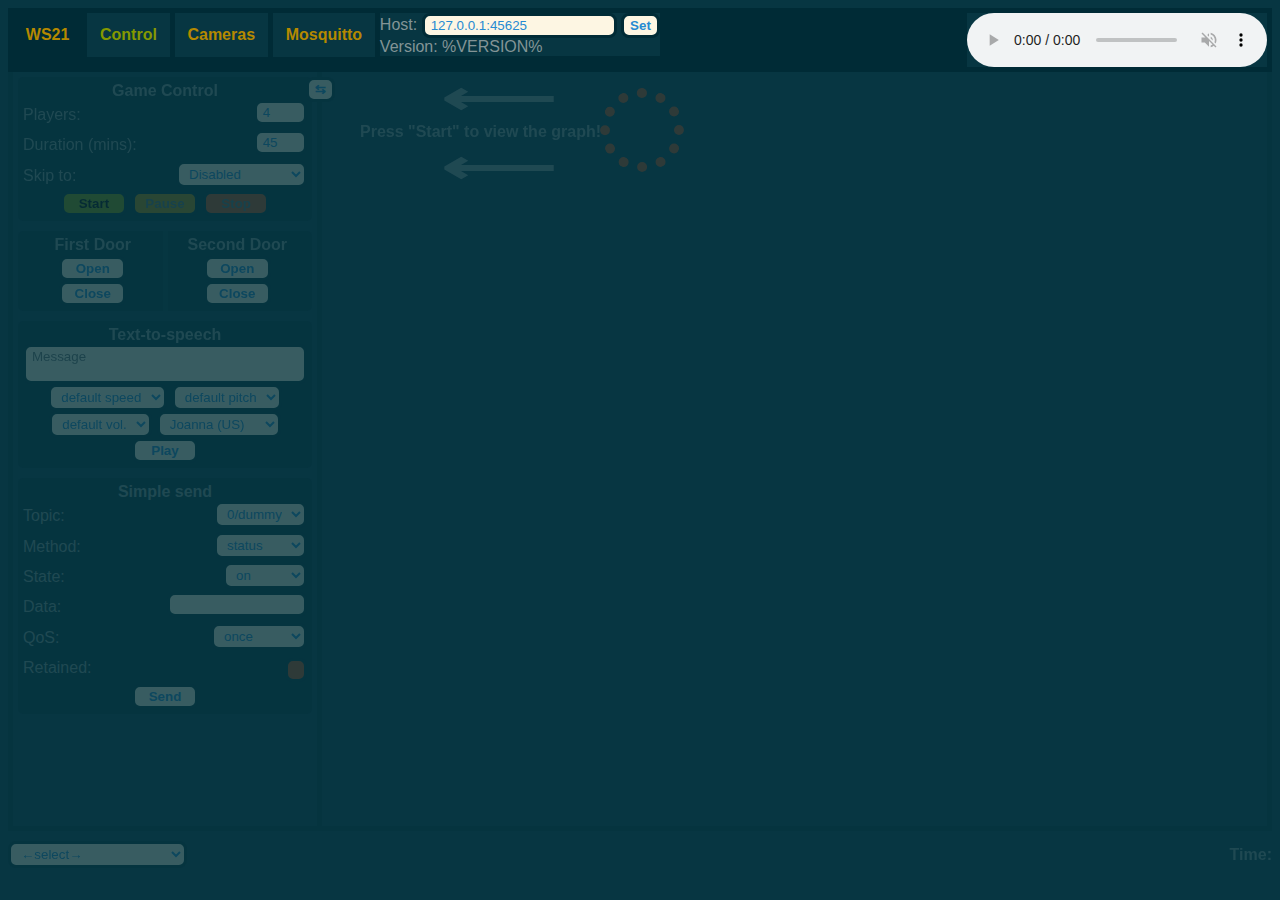
==== webinterface/index.html @ d275e794 "first version of WS21 room operator - renamed operator topics 1/ -> op/ - new topics - new game logi" ====
<html lang="en">
<head>
    <title>Operator - Mosquitto</title>
    <meta charset="utf-8"/>
    <link rel="icon" type="image/png" sizes="32x32" href="favicon-32x32.png">
    <link rel="icon" type="image/png" sizes="16x16" href="favicon-16x16.png">
    <script src="libs/paho-mqtt.js" type="text/javascript"></script>
    <script src="libs/markdown-it.js" type="text/javascript"></script>
    <script src="libs/cytoscape.umd.js" type="text/javascript"></script>
    <script src="libs/dagre.js" type="text/javascript"></script>
    <script src="libs/cytoscape-dagre.js" type="text/javascript"></script>
    <script src="libs/cytoscape-cxtmenu.js" type="text/javascript"></script>
    <script src="script.js" type="text/javascript"></script>
    <script src="topics.js" type="text/javascript"></script>
    <link href="style.css" rel="stylesheet">
</head>
<body>
<!-- NAVIGATION STARTS HERE -->
<nav>
    <div><a class="navlink" style="background-color: #002b36;">WS21</a></div>
    <div><a class="navlink selected" onclick="changeTab('control');"
            id="b-control">Control</a></div>
    <div><a class="navlink" onclick="changeTab('cameras');" id="b-cameras">Cameras</a>
    </div>
    <div><a class="navlink" onclick="changeTab('mosquitto');" id="b-mosquitto">Mosquitto</a>
    </div>
    <div style="text-align: left;">
        <label>Host: <input type="text" id="input-host"></label>
        <button type="button" onclick="setHost();">Set</button>
        <br>
        <label>Version: %VERSION%</label>
    </div>
    <div id="nav-audio">
        <audio controls muted preload='none'>
            <source id="audio-src" type="audio/ogg">
        </audio>
    </div>
</nav>
<!-- NAVIGATION ENDS HERE -->
<!-- CONTROL PAGE STARTS HERE -->
<div id="control">
    <div id="loader-control"></div>
    <div id="control-main">
        <button id="toggle-left" type="button" onclick="toggleControlLeft();">&lrarr;</button>
        <div id="control-left">
            <!-- GAME CONTROL STARTS HERE -->
            <div class="control-item" id="command-container">
                <b>Game Control</b>
                <label>Players: <input type="number" id="playercount" value="4"
                                       min="1"></label>
                <label>Duration (mins):
                    <input type="number" id="playtime" value="45" min="1">
                </label>
                <label>Skip to:
                    <select id="skipto">
                        <option value="0" selected>Disabled</option>
                        <option>Init</option>
                        <option>Entrance Room</option>
                        <option>Lab Room</option>
                        <option>Server Room</option>
                        <option>Exit</option>
                    </select>
                </label>
                <div style="clear:both;">
                    <button type="button" id="start" onclick="command('start');">
                        Start
                    </button>
                    <button type="button" id="pause" disabled onclick="command('pause');">
                        Pause
                    </button>
                    <button type="button" id="stop" disabled onclick="command('stop');">
                        Stop
                    </button>
                </div>
            </div>
            <!-- GAME CONTROL ENDS HERE -->
            <!-- DOOR CONTROL STARTS HERE -->
            <table class="control-item">
                <tr>
                    <th>First Door</th>
                    <th>Second Door</th>
                </tr>
                <tr>
                    <td align="center">
                        <button type="button"
                                onclick="changeState('NC9kb29yL2VudHJhbmNl', 'on');">
                            Open
                        </button>
                        <button type="button"
                                onclick="changeState('NC9kb29yL2VudHJhbmNl', 'off');">
                            Close
                        </button>
                    </td>
                    <td align="center">
                        <button type="button"
                                onclick="changeState('NC9kb29yL3NlcnZlcg==', 'on');">
                            Open
                        </button>
                        <button type="button"
                                onclick="changeState('NC9kb29yL3NlcnZlcg==', 'off');">
                            Close
                        </button>
                    </td>
                </tr>
            </table>
            <!-- DOOR CONTROL ENDS HERE -->
            <!-- SPEECH CONTROL STARTS HERE -->
            <div class="control-item">
                <b>Text-to-speech</b>
                <textarea placeholder="Message" id="tts"></textarea>
                <select id="tts-rate">
                    <option value="default" selected>default speed</option>
                    <option>x-slow</option>
                    <option>slow</option>
                    <option>medium</option>
                    <option>fast</option>
                    <option>x-fast</option>
                </select>
                <select id="tts-pitch">
                    <option value="default" selected>default pitch</option>
                    <option>x-low</option>
                    <option>low</option>
                    <option>medium</option>
                    <option>high</option>
                    <option>x-high</option>
                </select>
                <select id="tts-volume">
                    <option value="default" selected>default vol.</option>
                    <option>silent</option>
                    <option>x-soft</option>
                    <option>soft</option>
                    <option>medium</option>
                    <option>loud</option>
                    <option>x-loud</option>
                </select>
                <select id="tts-voice">
                    <option value="Joanna" selected>Joanna (US)</option>
                    <option value="Ivy">Ivy (US)</option>
                    <option value="Kendra">Kendra (US)</option>
                    <option value="Kimberly">Kimberly (US)</option>
                    <option value="Salli">Salli (US)</option>
                    <option value="Joey">Joey (US)</option>
                    <option value="Justin">Justin (US)</option>
                    <option value="Matthew">Matthew (US)</option>
                    <option value="Nicole">Nicole (AU)</option>
                    <option value="Russel">Russel (AU)</option>
                    <option value="Amy">Amy (GB)</option>
                    <option value="Emma">Emma (GB)</option>
                    <option value="Brian">Brian (GB)</option>
                    <option value="Aditi">Aditi (IN)</option>
                    <option value="Raveena">Raveena (IN)</option>
                    <option value="Geraint">Geraint (WLS)</option>
                    <option value="Marlene">Marlene (DE)</option>
                    <option value="Vicki">Vicki (DE)</option>
                    <option value="Hans">Hans (DE)</option>
                </select>
                <div>
                    <button id="tts-button" type="button"
                            onclick="playMessage();">Play
                    </button>
                </div>
            </div>
            <!-- SPEECH CONTROL ENDS HERE -->
            <!-- SIMPLE MQTT SENDING STARTS HERE -->
            <div class="control-item">
                <b>Simple send</b>
                <label>
                    Topic:
                    <select id="simple-topic"></select>
                </label>
                <label>
                    Method:
                    <select id="simple-method">
                        <option>status</option>
                        <option>trigger</option>
                        <option>message</option>
                    </select>
                </label>
                <label>
                    State:
                    <select id="simple-state">
                        <option>on</option>
                        <option>off</option>
                        <option>active</option>
                        <option>inactive</option>
                        <option>solved</option>
                        <option>failed</option>
                    </select>
                </label>
                <label>Data: <input type="text" id="simple-data"></label>
                <label>
                    QoS:
                    <select id="simple-qos">
                        <option value="0">max once</option>
                        <option value="1">min once</option>
                        <option value="2" selected>once</option>
                    </select>
                </label>
                <label>Retained: <input type="checkbox"
                                        id="simple-retain"><span class="newcheck">X</span></label>
                <div style="clear:both;">
                    <button type="button" onclick="simpleSend();">Send</button>
                </div>
            </div>
            <!-- SIMPLE MQTT SENDING ENDS HERE -->
        </div>
        <div id="cytoscape-container">
        </div>
        <div id="startnote">
            <span class="cy arrow">&xlarr;</span><br>
            <span class="cy text">Press "Start" to view the graph!</span><br>
            <span class="cy arrow">&xlarr;</span>
        </div>
    </div>
    <footer>
        <!-- ENVIRONMENT CONTROL STARTS HERE -->
        <div id="env-container">
            <select id="env-target" onchange="validateCommands(this)">
                <option value="0" selected>&larr;select&rarr;</option>
                <option value="2/ledstrip/timer">ledstrip/timer</option>
                <option value="2/ledstrip/labroom/north">
                    ledstrip/labroom/north
                </option>
                <option value="2/ledstrip/labroom/south">
                    ledstrip/labroom/south
                </option>
                <option value="2/ledstrip/labroom/middle">
                    ledstrip/labroom/middle
                </option>
                <option value="2/ledstrip/serverroom">ledstrip/serverroom
                </option>
                <option value="2/ledstrip/doorserverroom">
                    ledstrip/doorserverroom
                </option>
                <option>all lights</option>
                <option>lab room lights</option>
                <option>server room lights</option>
                <option value="powermeter/gyrophare1/switch">gyrophare 1
                </option>
                <option value="powermeter/gyrophare2/switch">gyrophare 2
                </option>
                <option value="powermeter/switch">both gyrophares</option>
            </select>
            <select id="env-command" onchange="validateValues(this)" disabled>
                <option value="0" selected>&larr;select&rarr;</option>
                <option>power</option>
                <option>rgb</option>
                <option>pattern</option>
                <option>blink</option>
                <option>brightness</option>
                <option>brightnessAdjust</option>
                <option>patternAdjust</option>
            </select>
            <select id="env-power" disabled>
                <option>on</option>
                <option>off</option>
            </select>
            <input type="number" value="500" min="40" max="2000" id="env-delay"
                   disabled>
            <input type="color" id="env-rgb" disabled>
            <input type="color" id="env-rgb2" disabled>
            <select id="env-pattern" disabled>
                <option>colorwaves</option>
                <option>palettetest</option>
                <option>pride</option>
                <option>rainbow</option>
                <option>rainbowWithGlitter</option>
                <option>confetti</option>
                <option>sinelon</option>
                <option>juggle</option>
                <option>bpm</option>
                <option>fire</option>
                <option>timerprint</option>
            </select>
            <input type="number" value="0" min="0" max="255" id="env-brightness"
                   disabled>
            <select id="env-adjust" disabled>
                <option>+1</option>
                <option>-1</option>
            </select>
            <button id="env-button" type="button" onclick="return envSet();"
                    disabled>Set
            </button>
        </div>
        <!-- ENVIRONMENT CONTROL STARTS HERE -->
        <div id="time-container">Time: <span id="time"></span></div>
    </footer>
</div>
<!-- CONTROL PAGE STARTS HERE -->
<!-- CAMERA PAGE STARTS HERE -->
<div id="cameras" style="display: none">
    <img id="cam-1-src" class="webcam" >
    <img id="cam-2-src" class="webcam" >
    <img id="cam-3-src" class="webcam" >
    <img id="cam-4-src" class="webcam" >
    <img id="cam-5-src" class="webcam" ><br>
    <a class="navlink" onclick="changeTab('cameras-fallback')"
       id="b-cameras-fallback">Cameras (fallback)</a>
</div>
<!-- CAMERA PAGE ENDS HERE -->
<!-- CAMERA FALLBACK PAGE STARTS HERE -->
<div id="cameras-fallback" style="display: none">
    <img id="cam-f-src" class="webcam" >
    <form>
        <select name="camera" id="camera-selection">
            <option value="1">Camera 1</option>
            <option value="2">Camera 2</option>
            <option value="3">Camera 3</option>
            <option value="4">Camera 4</option>
            <option value="5">Camera 5</option>
        </select>
        <button type="button" onclick="changeCamera();">Change Camera</button>
    </form>
</div>
<!-- CAMERA FALLBACK PAGE ENDS HERE -->
<!-- MOSQUITTO PAGE STARTS HERE -->
<div id="mosquitto" style="display: none">
    <div id="loader-mosquitto"></div>
    <textarea id="output" readonly></textarea>
    <div id="topics" style="display: none;"></div>
    <footer>
        <div id="soff" class="subs off">
            <button onclick="toggle('1', this)">Group 1</button>
            <button onclick="toggle('2', this)">Group 2</button>
            <button onclick="toggle('3', this)">Group 3</button>
            <button onclick="toggle('4', this)">Group 4</button>
            <button onclick="toggle('5', this)">Group 5</button>
            <button onclick="toggle('6', this)">Group 6</button>
            <button onclick="toggle('7', this)">Group 7</button>
            <button onclick="toggle('8', this)">Group 8</button>
            <button onclick="toggle('$SYS/broker/log', this)">Logfile</button>
        </div>
        <div id="son" class="subs on">
        </div>
        <label>Time:<input type="checkbox" onclick="printTime = this.checked;"><span class="newcheck">X</span></label>
        <button type="button" onclick="toggleAll('soff')">Subscribe all</button>
        <button type="button" onclick="toggleAll('son')">Unsubscribe all
        </button>
        <button type="button" onclick="getID('output').value = '';">Clear
        </button>
        <br>
        <input id="send-topic" type="text" placeholder="Topic">
        <input id="send-message" type="text" placeholder="Message">
        <label>Retain:<input id="send-retain" type="checkbox"><span class="newcheck">X</span></label>
        <label>QoS:<input id="send-qos" type="number" min="0" max="2" value="0"></label>
        <button id="send-button" type="button" onclick="send();">Send</button>
        <span class="helpmark" onclick="toggleHelp(1)">?</span>
        <input type="text" class="help" readonly id="help" style="display: none"
               value='{"method":"trigger","state":"on","data":"spam"}'>
        <span class="helpmark" onclick="toggleHelp(2)">?</span>
        <input type="text" class="help" readonly id="help2"
               style="display: none"
               value='{"method":"status","state":"active","data":"spam"}'>
        <span class="helpmark" onclick="toggleTopics();">!</span>
    </footer>
</div>
<!-- MOSQUITTO PAGE ENDS HERE -->
<script type="text/javascript">onLoad();</script>
</body>
</html>
---- webinterface/style.css ----
body, textarea, pre {
    background-color: #073642;
    color: #839496;
    font-family: Verdana, Geneva, sans-serif;
}

textarea, #control-main, #topics {
    border: 5px solid #002b36;
    padding-left: 0.5em;
    border-top: 0;
    margin: 0 0 0.5em;
    height: calc(95vh - 8.5em);
    resize: none;
    width: 100%;
    box-sizing: border-box;
    overflow: auto;
}

#control-main {
    height: calc(95vh - 6em);
}

input, button, select, #tts, .newcheck {
    background-color: #fdf6e3;
    color: #268bd2;
    border: 3px solid #002b36;
    padding: 2px 6px;
    border-radius: 8px;
    margin: 0;
}

label {
    display: inline-block;
}

button {
    font-weight: bold;
    cursor: pointer;
}

footer button, footer input, footer select {
    margin-top: 2px
}

nav {
    background-color: #002b36;
    padding: 5px 5px 0;
}

nav::before,
nav::after {
  content: " ";
  display: table;
}

nav::after {
  clear: both;
}

nav div {
    display: block;
    text-align: center;
    background-color: #073642;
    float: left;
    margin: 0 5px 5px 0;
}

#nav-audio {
    float: right;
    margin-right: 0;
}

.navlink {
    color: #b58900;
    text-decoration: none;
    font-weight: bold;
    display: inline-block;
    padding: 0.8em;
    user-select: none;
}

.navlink:hover {
    color: #859900;
    cursor: pointer;
}

.selected {
    color: #859900;
}

.webcam {
    display: inline-block;
    resize: both;
    transform: rotate(180deg);
}

.subs {
    display: inline;
}

.subs button, #command-container button {
    color: black;
}

:disabled {
    cursor: default;
    color: #586e75 !important;
}

#env-container :disabled {
	display: none;
}

#env-delay {
    width: 5em;
}

.subs.on button, #start {
    background-color: #859900;
}

.started {
    color: #859900;
}

.subs.off button, #stop {
    background-color: #cb4b16;
}

.stopped {
    color: #cb4b16;
}

#pause {
    background-color: #b58900;
}

.paused {
    color: #b58900;
}

.helpmark {
    border: 1px solid #93a1a1;
    color: #93a1a1;
    border-radius: 50%;
    display: inline-block;
    width: 1.2em;
    text-align: center;
    background-color: #002b36;
}

.helpmark:hover {
    cursor: pointer;
}

#help, #help2 {
    font-family: "Lucida Console", Monaco, monospace;
    cursor: text;
    width: 31em;
    border: 0;
    line-height: 1.2;
}

.control-item {
    display: inline-block;
    padding: 5px;
    border-radius: 5px;
    margin: 5px;
    background-color: #002b36;
    float: left;
    text-align: center;
    width: calc(100% - 20px);
}

.control-item input {
    width: 10.5em;
}

.control-item button {
    width: 5em;
}

.control-item b, #command-container div, #tts + div {
    display: block;
}

.control-item label {
    display: block;
    line-height: 1.9em;
    text-align: justify;
}

.control-item label input, .control-item label select, .control-item label .newcheck {
    float: right;
}

#control table {
    border-collapse: collapse;
    box-sizing: border-box;
    padding: 0 5px !important;
    width: calc(100% - 10px) !important;
}

#control th + th, #control td + td {
    border-left: 5px solid #073642;
}

#control th {
	padding-top: 5px;
    width: 50%;
}

#control td {
    padding-bottom: 5px;
    width: 50%;
}

#time-container {
    float: right;
    font-weight: bold;
    line-height: 2em;
}

#env-container {
    display: inline;
}

input[type=number] {
    width: 4em;
}

input[type=color] {
    height: 2em;
    vertical-align: bottom;
}

#cytoscape-container, #control-left {
    float: left;
    height: 100%;
    display: inline-block;
    overflow: auto;
}

#cytoscape-container {
    width: calc(100% - 20em);
}

#control-left {
    border-right: 5px solid #002b36;
    width: 19em;
}

#control-main {
    padding: 0;
}

#tts {
    height: 3em !important;
}

.newcheck {
    width: 1em;
    background-color: #cb4b16;
    padding: 0;
    display: inline-block;
    cursor: pointer;
    text-align: center;
    font-weight: bold;
    color: #cb4b16;
    user-select: none;
}

.control-item .newcheck {
    margin-top: 5px;
    line-height: initial;
}

#toggle-left {
	position: absolute;
	left: 22em;
	margin: 5px;
    z-index: 10;
}

input[type="checkbox"] {
    display: none;
}

input[type="checkbox"]:checked + .newcheck {
    background-color: #859900;
    color: black;
}

@media screen and (max-width: 990px) {
    #control-main {
        height: calc(95vh - 8em);
    }
}

@media screen and (max-width: 1120px){
    textarea {
        height: calc(95vh - 10em);
    }
}

@media screen and (max-width: 840px) {
    textarea {
        height: calc(95vh - 12em);
    }
}

#loader-control, #loader-mosquitto {
	border: 10px dotted #cb4b16;
	border-radius: 50%;
	width: 4em;
	height: 4em;
	animation: spin 1.5s cubic-bezier(0.5, 0, 0.5, 1) infinite;
	position: absolute;
	margin-top: 1em;
	margin-left: calc(50vw - 3em);
    display: none;
}

@keyframes spin {
  0% { transform: rotate(0deg); }
  100% { transform: rotate(360deg); }
}

#startnote {
	position: absolute;
	left: 22em;
}

.cy {
    display: inline-block;
    font-weight: bold;
    user-select: none;
}

.cy.arrow {
    margin: 1em 0 1em 8em;
    transform: scale(5,3);
}

.popper {
    font-weight: bold;
    font-size: 13px;
    padding: 4px 8px;
    border-radius: 4px;
    background-color: #fdf6e3;
    display: none;
    position: fixed;
    top: 1.8em;
    right: 50vw;
}

.popper.SOLVED {
	color: #859900;
}

.popper.ACTIVE {
    color: #b58900;
}

.popper.INACTIVE {
    color: #5f5faf;
}

.popper.FAILED {
    color: #cb4b16;
}
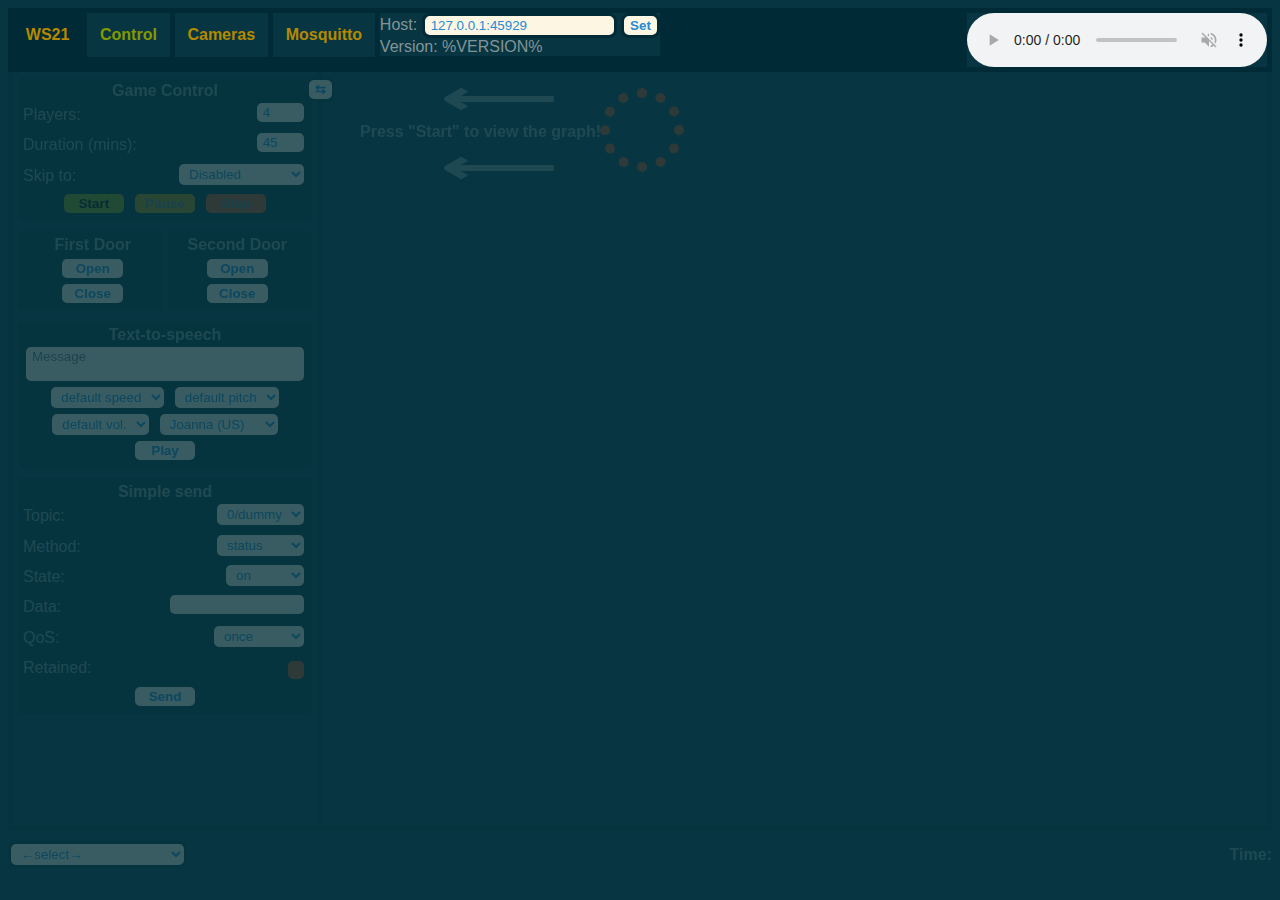
==== commit 355357ac: "webinterface: fixed mqtt page" ====
--- a/webinterface/index.html
+++ b/webinterface/index.html
@@ -320,14 +320,14 @@
     <div id="topics" style="display: none;"></div>
     <footer>
         <div id="soff" class="subs off">
+            <button onclick="toggle('op', this)">Operator</button>
+            <button onclick="toggle('env', this)">Environment</button>
             <button onclick="toggle('1', this)">Group 1</button>
             <button onclick="toggle('2', this)">Group 2</button>
             <button onclick="toggle('3', this)">Group 3</button>
             <button onclick="toggle('4', this)">Group 4</button>
             <button onclick="toggle('5', this)">Group 5</button>
-            <button onclick="toggle('6', this)">Group 6</button>
-            <button onclick="toggle('7', this)">Group 7</button>
-            <button onclick="toggle('8', this)">Group 8</button>
+            <button onclick="toggle('0', this)">Dummy</button>
             <button onclick="toggle('$SYS/broker/log', this)">Logfile</button>
         </div>
         <div id="son" class="subs on">
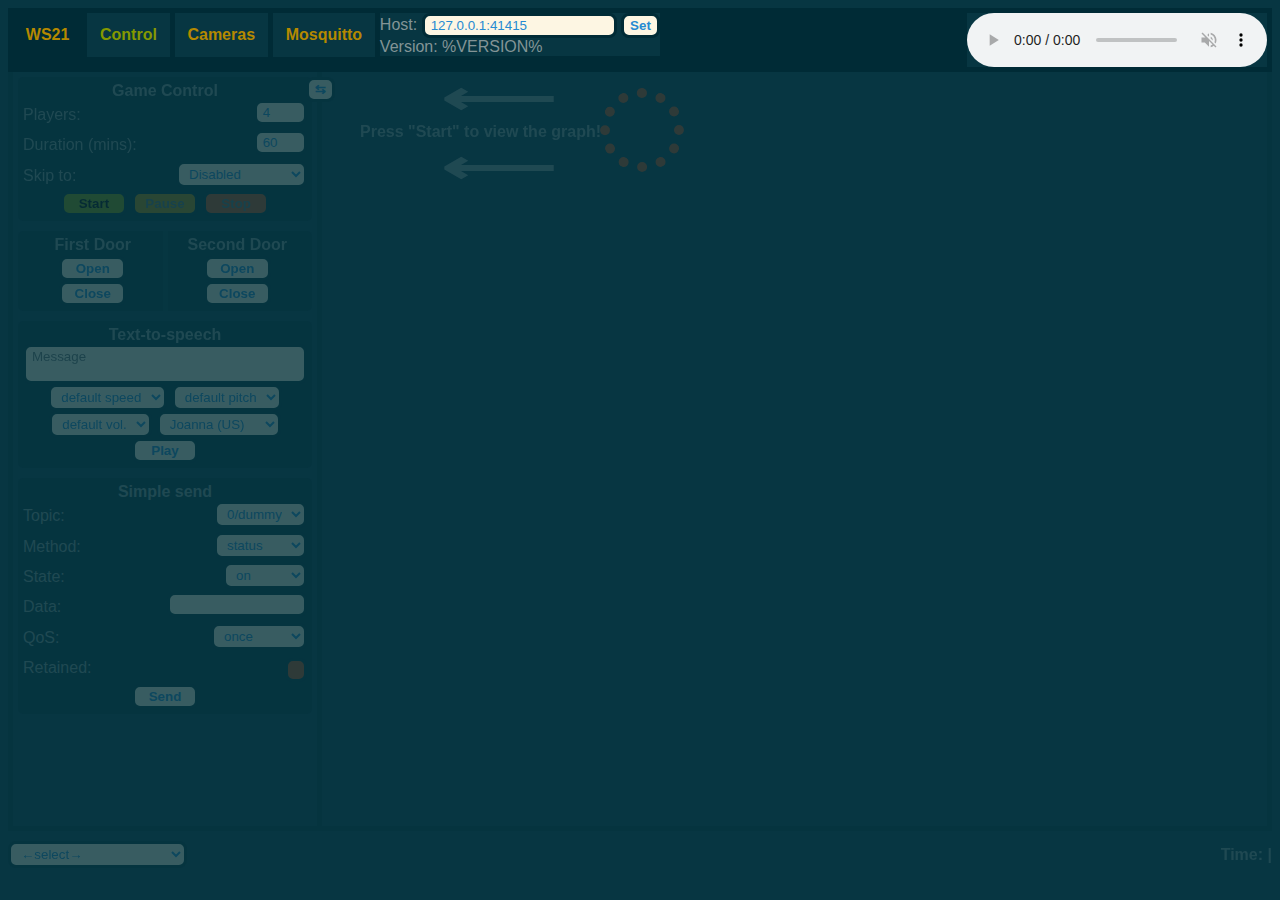
==== commit 4f9a0074: "added remaining time to webinterface" ====
--- a/webinterface/index.html
+++ b/webinterface/index.html
@@ -49,7 +49,7 @@
                 <label>Players: <input type="number" id="playercount" value="4"
                                        min="1"></label>
                 <label>Duration (mins):
-                    <input type="number" id="playtime" value="45" min="1">
+                    <input type="number" id="playtime" value="60" min="1">
                 </label>
                 <label>Skip to:
                     <select id="skipto">
@@ -283,7 +283,7 @@
             </button>
         </div>
         <!-- ENVIRONMENT CONTROL STARTS HERE -->
-        <div id="time-container">Time: <span id="time"></span></div>
+        <div id="time-container">Time: <span id="time"></span> | <span id="timeremain"></span></div>
     </footer>
 </div>
 <!-- CONTROL PAGE STARTS HERE -->
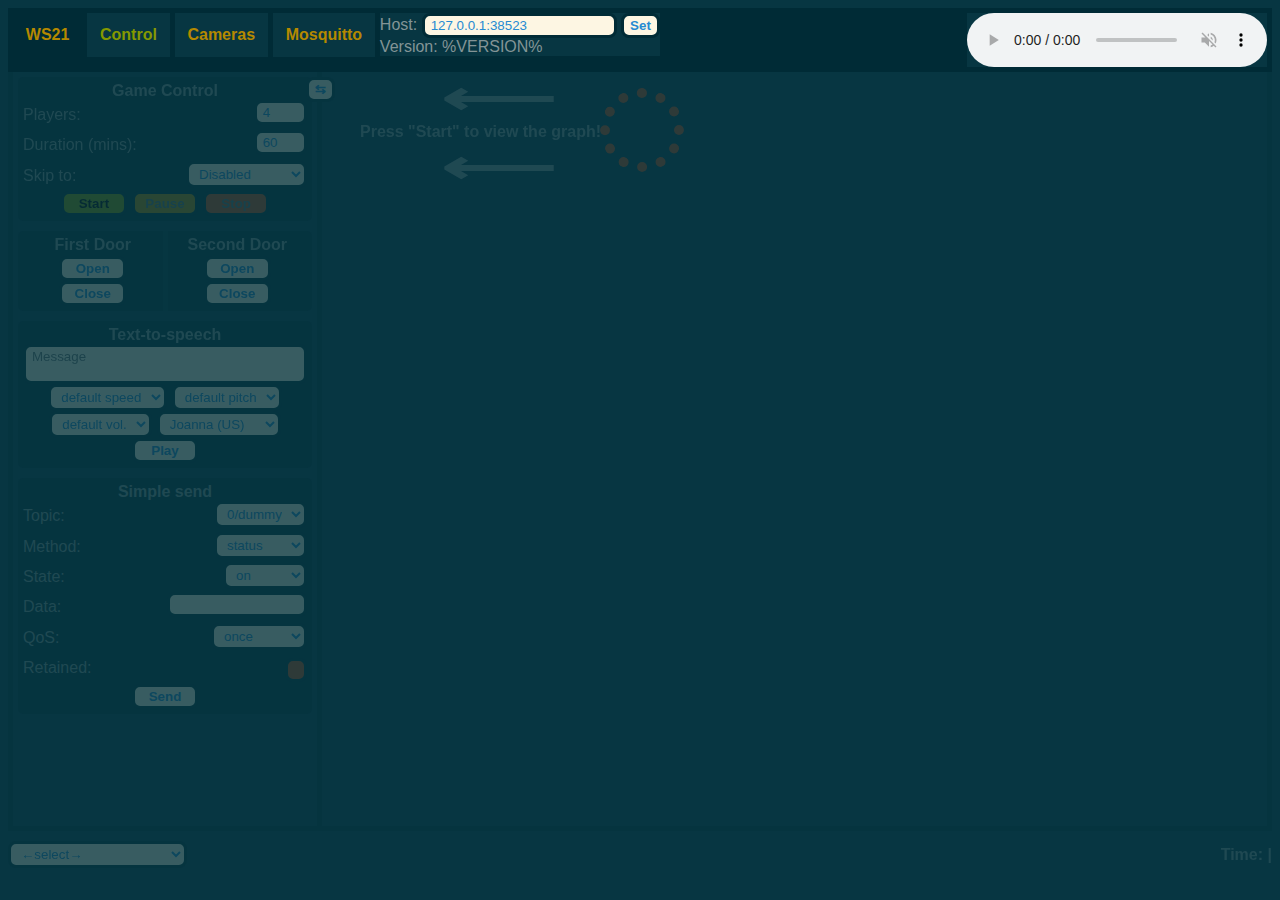
==== commit 01593772: "fixed webinterface skip to; corrected readme" ====
--- a/webinterface/index.html
+++ b/webinterface/index.html
@@ -55,8 +55,8 @@
                     <select id="skipto">
                         <option value="0" selected>Disabled</option>
                         <option>Init</option>
-                        <option>Entrance Room</option>
-                        <option>Lab Room</option>
+                        <option>Lobby Room</option>
+                        <option>Control Room</option>
                         <option>Server Room</option>
                         <option>Exit</option>
                     </select>
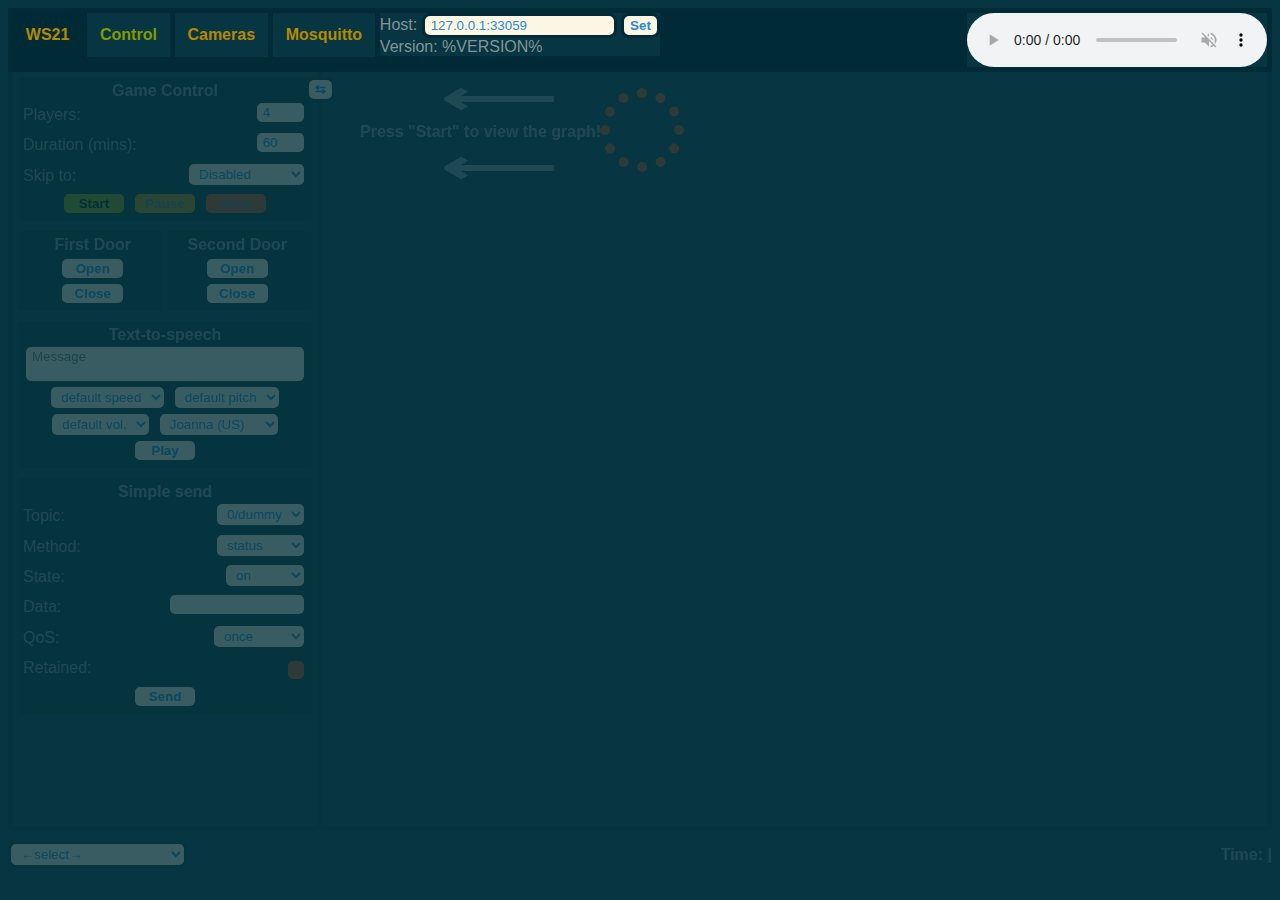
==== commit abe1834a: "added lobbyroom lights topic" ====
--- a/webinterface/index.html
+++ b/webinterface/index.html
@@ -218,6 +218,7 @@
             <select id="env-target" onchange="validateCommands(this)">
                 <option value="0" selected>&larr;select&rarr;</option>
                 <option value="2/ledstrip/timer">ledstrip/timer</option>
+                <option value="2/ledstrip/lobby">ledstrip/lobby</option>
                 <option value="2/ledstrip/labroom/north">
                     ledstrip/labroom/north
                 </option>
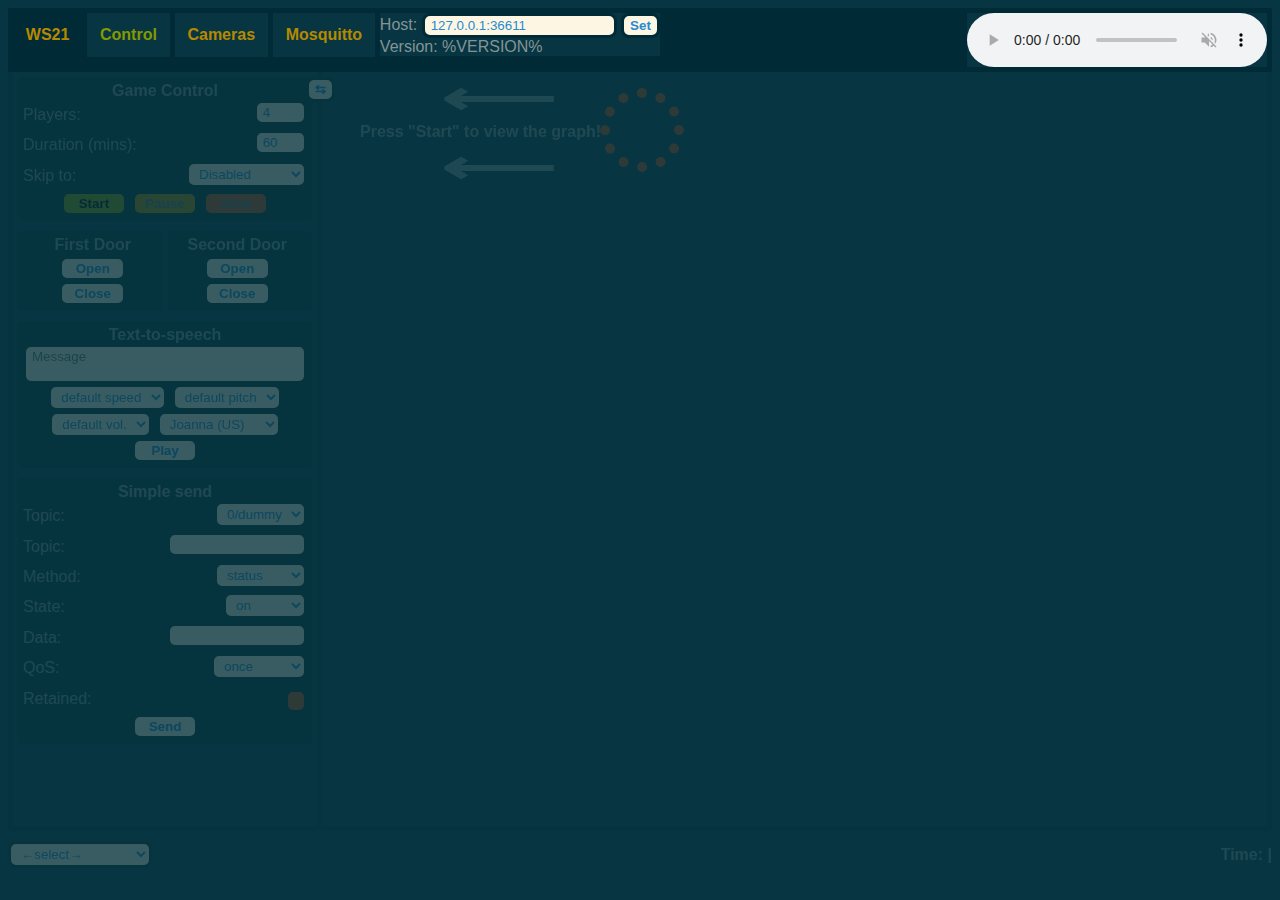
==== commit e1a324c0: "updated topics, removed doorserverroom" ====
--- a/webinterface/index.html
+++ b/webinterface/index.html
@@ -169,6 +169,10 @@
                     <select id="simple-topic"></select>
                 </label>
                 <label>
+                    Topic:
+                    <input type="text" id="simple-topic-str"></input>
+                </label>
+                <label>
                     Method:
                     <select id="simple-method">
                         <option>status</option>
@@ -218,24 +222,19 @@
             <select id="env-target" onchange="validateCommands(this)">
                 <option value="0" selected>&larr;select&rarr;</option>
                 <option value="2/ledstrip/timer">ledstrip/timer</option>
-                <option value="2/ledstrip/lobby">ledstrip/lobby</option>
+                <option>all lights</option>
+                <option>lobby room lights</option>
+                <option>main room lights</option>
+                <option>server room lights</option>
                 <option value="2/ledstrip/labroom/north">
-                    ledstrip/labroom/north
+                    main room north
                 </option>
                 <option value="2/ledstrip/labroom/south">
-                    ledstrip/labroom/south
+                    main room south
                 </option>
                 <option value="2/ledstrip/labroom/middle">
-                    ledstrip/labroom/middle
-                </option>
-                <option value="2/ledstrip/serverroom">ledstrip/serverroom
-                </option>
-                <option value="2/ledstrip/doorserverroom">
-                    ledstrip/doorserverroom
-                </option>
-                <option>all lights</option>
-                <option>lab room lights</option>
-                <option>server room lights</option>
+                    main room middle
+                </option>
                 <option value="powermeter/gyrophare1/switch">gyrophare 1
                 </option>
                 <option value="powermeter/gyrophare2/switch">gyrophare 2
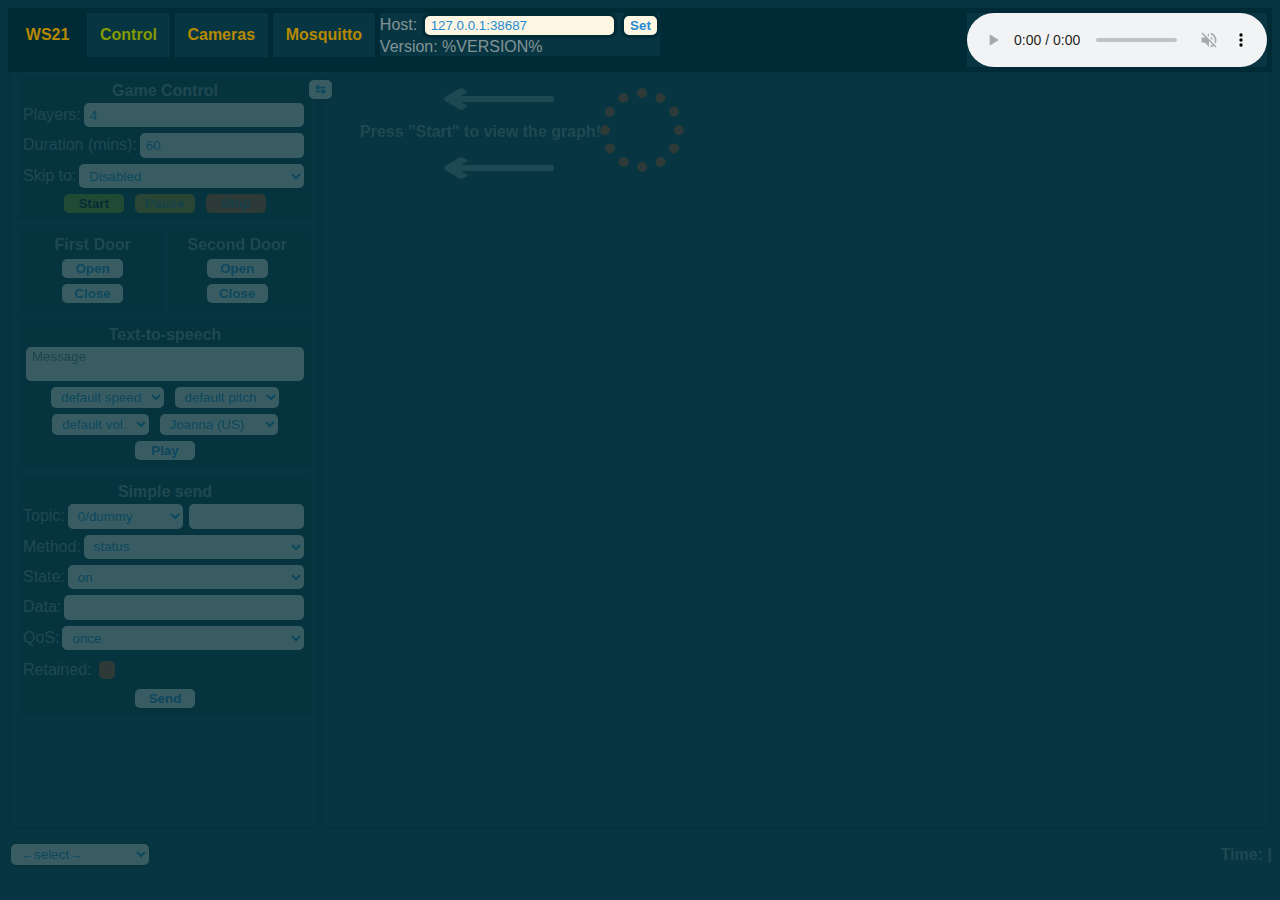
==== commit 3312d877: "webinterface update" ====
--- a/webinterface/index.html
+++ b/webinterface/index.html
@@ -46,12 +46,16 @@
             <!-- GAME CONTROL STARTS HERE -->
             <div class="control-item" id="command-container">
                 <b>Game Control</b>
-                <label>Players: <input type="number" id="playercount" value="4"
-                                       min="1"></label>
-                <label>Duration (mins):
+                <div class="game-control-item">
+                    <label>Players:</label>
+                    <input type="number" id="playercount" value="4" min="1">
+                </div>
+                <div class="game-control-item">
+                    <label>Duration (mins):</label>
                     <input type="number" id="playtime" value="60" min="1">
-                </label>
-                <label>Skip to:
+                </div>
+                <div class="game-control-item">
+                    <label>Skip to:</label>
                     <select id="skipto">
                         <option value="0" selected>Disabled</option>
                         <option>Init</option>
@@ -60,7 +64,7 @@
                         <option>Server Room</option>
                         <option>Exit</option>
                     </select>
-                </label>
+                </div>
                 <div style="clear:both;">
                     <button type="button" id="start" onclick="command('start');">
                         Start
@@ -164,24 +168,21 @@
             <!-- SIMPLE MQTT SENDING STARTS HERE -->
             <div class="control-item">
                 <b>Simple send</b>
-                <label>
-                    Topic:
+                <div class="simple-send-item">
+                    <label for="simple-topic">Topic:</label>
                     <select id="simple-topic"></select>
-                </label>
-                <label>
-                    Topic:
                     <input type="text" id="simple-topic-str"></input>
-                </label>
-                <label>
-                    Method:
+                </div>
+                <div class="simple-send-item">
+                    <label for="simple-method">Method:</label>
                     <select id="simple-method">
                         <option>status</option>
                         <option>trigger</option>
                         <option>message</option>
                     </select>
-                </label>
-                <label>
-                    State:
+                </div>
+                <div class="simple-send-item">
+                    <label for="simple-state">State:</label>
                     <select id="simple-state">
                         <option>on</option>
                         <option>off</option>
@@ -190,18 +191,24 @@
                         <option>solved</option>
                         <option>failed</option>
                     </select>
-                </label>
-                <label>Data: <input type="text" id="simple-data"></label>
-                <label>
-                    QoS:
+                </div>
+                <div class="simple-send-item">
+                    <label for="simple-data">Data:</label>
+                    <input type="text" id="simple-data">
+                </div>
+                <div class="simple-send-item">
+                    <label for="simple-qos">QoS:</label>
                     <select id="simple-qos">
                         <option value="0">max once</option>
                         <option value="1">min once</option>
                         <option value="2" selected>once</option>
                     </select>
-                </label>
-                <label>Retained: <input type="checkbox"
-                                        id="simple-retain"><span class="newcheck">X</span></label>
+                </div>
+                <div class="simple-send-item">
+                    <label for="simple-retain">Retained:
+                        <input type="checkbox" id="simple-retain"><span class="newcheck">X</span>
+                    </label>
+                </div>
                 <div style="clear:both;">
                     <button type="button" onclick="simpleSend();">Send</button>
                 </div>
--- a/webinterface/style.css
+++ b/webinterface/style.css
@@ -31,6 +31,7 @@
 
 label {
     display: inline-block;
+    white-space: nowrap;
 }
 
 button {
@@ -172,26 +173,25 @@
     width: calc(100% - 20px);
 }
 
-.control-item input {
-    width: 10.5em;
-}
-
 .control-item button {
     width: 5em;
 }
 
-.control-item b, #command-container div, #tts + div {
+.control-item b, #tts + div {
     display: block;
 }
 
-.control-item label {
-    display: block;
+.control-item .simple-send-item, .control-item .game-control-item {
+    display: flex;
     line-height: 1.9em;
     text-align: justify;
 }
 
-.control-item label input, .control-item label select, .control-item label .newcheck {
-    float: right;
+.simple-send-item select, .game-control-item select {
+    width: 100%;
+}
+.simple-send-item input, .game-control-item input {
+    width: 100% !important;
 }
 
 #control table {
@@ -368,4 +368,4 @@
 
 .popper.FAILED {
     color: #cb4b16;
-}+}
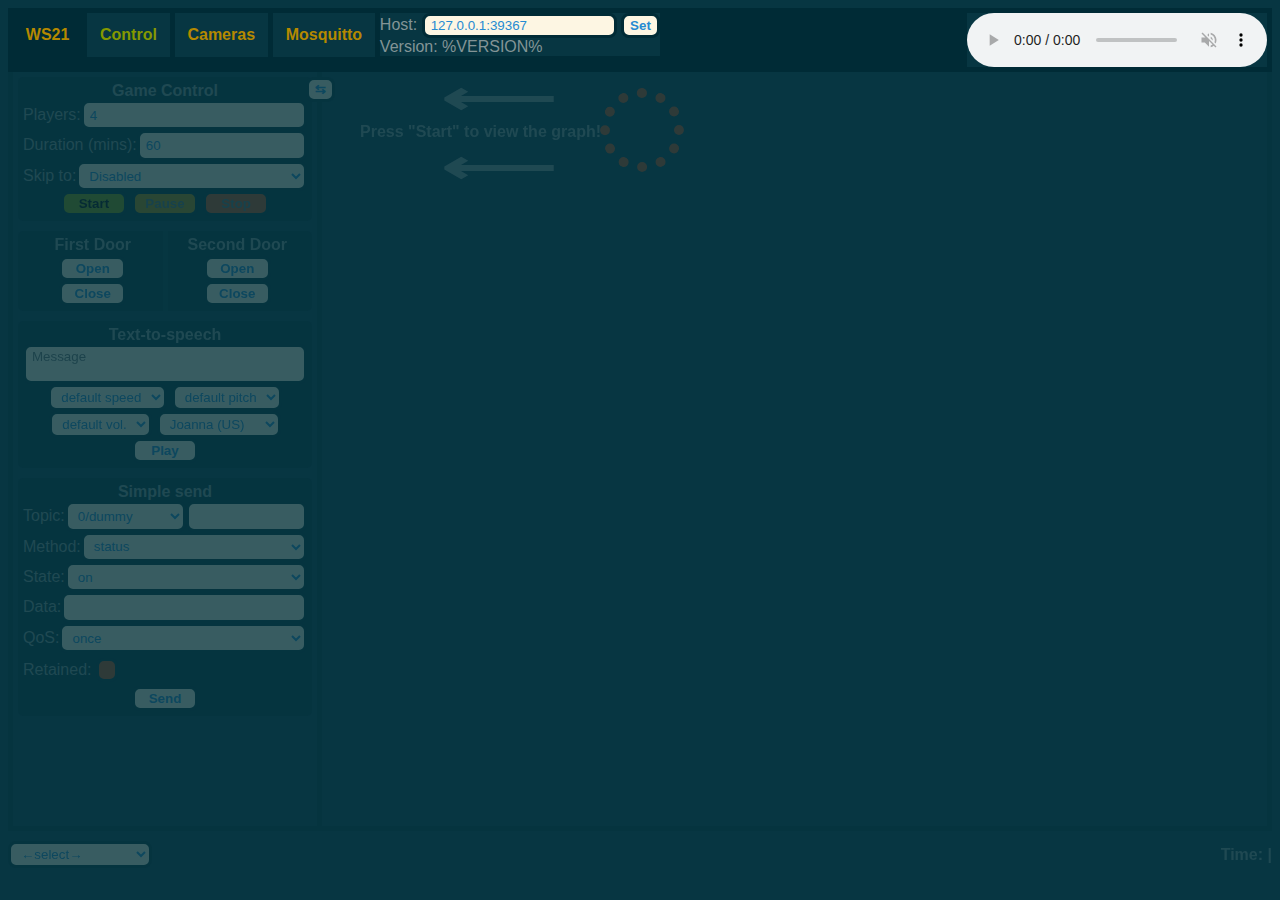
==== commit d6efeb42: "small webinterface qol" ====
--- a/webinterface/index.html
+++ b/webinterface/index.html
@@ -326,18 +326,20 @@
     <textarea id="output" readonly></textarea>
     <div id="topics" style="display: none;"></div>
     <footer>
-        <div id="soff" class="subs off">
-            <button onclick="toggle('op', this)">Operator</button>
-            <button onclick="toggle('env', this)">Environment</button>
-            <button onclick="toggle('1', this)">Group 1</button>
-            <button onclick="toggle('2', this)">Group 2</button>
-            <button onclick="toggle('3', this)">Group 3</button>
-            <button onclick="toggle('4', this)">Group 4</button>
-            <button onclick="toggle('5', this)">Group 5</button>
-            <button onclick="toggle('0', this)">Dummy</button>
-            <button onclick="toggle('$SYS/broker/log', this)">Logfile</button>
-        </div>
-        <div id="son" class="subs on">
+        <div style="display: inline-flex;">
+            <div id="soff" class="subs off">
+                <button onclick="toggle('op', this)">Operator</button>
+                <button onclick="toggle('env', this)">Environment</button>
+                <button onclick="toggle('1', this)">Group 1</button>
+                <button onclick="toggle('2', this)">Group 2</button>
+                <button onclick="toggle('3', this)">Group 3</button>
+                <button onclick="toggle('4', this)">Group 4</button>
+                <button onclick="toggle('5', this)">Group 5</button>
+                <button onclick="toggle('0', this)">Dummy</button>
+                <button onclick="toggle('$SYS/broker/log', this)">Logfile</button>
+            </div>
+            <div id="son" class="subs on">
+            </div>
         </div>
         <label>Time:<input type="checkbox" onclick="printTime = this.checked;"><span class="newcheck">X</span></label>
         <button type="button" onclick="toggleAll('soff')">Subscribe all</button>
--- a/webinterface/style.css
+++ b/webinterface/style.css
@@ -96,7 +96,7 @@
 }
 
 .subs {
-    display: inline;
+    display: inline-flex;
 }
 
 .subs button, #command-container button {
